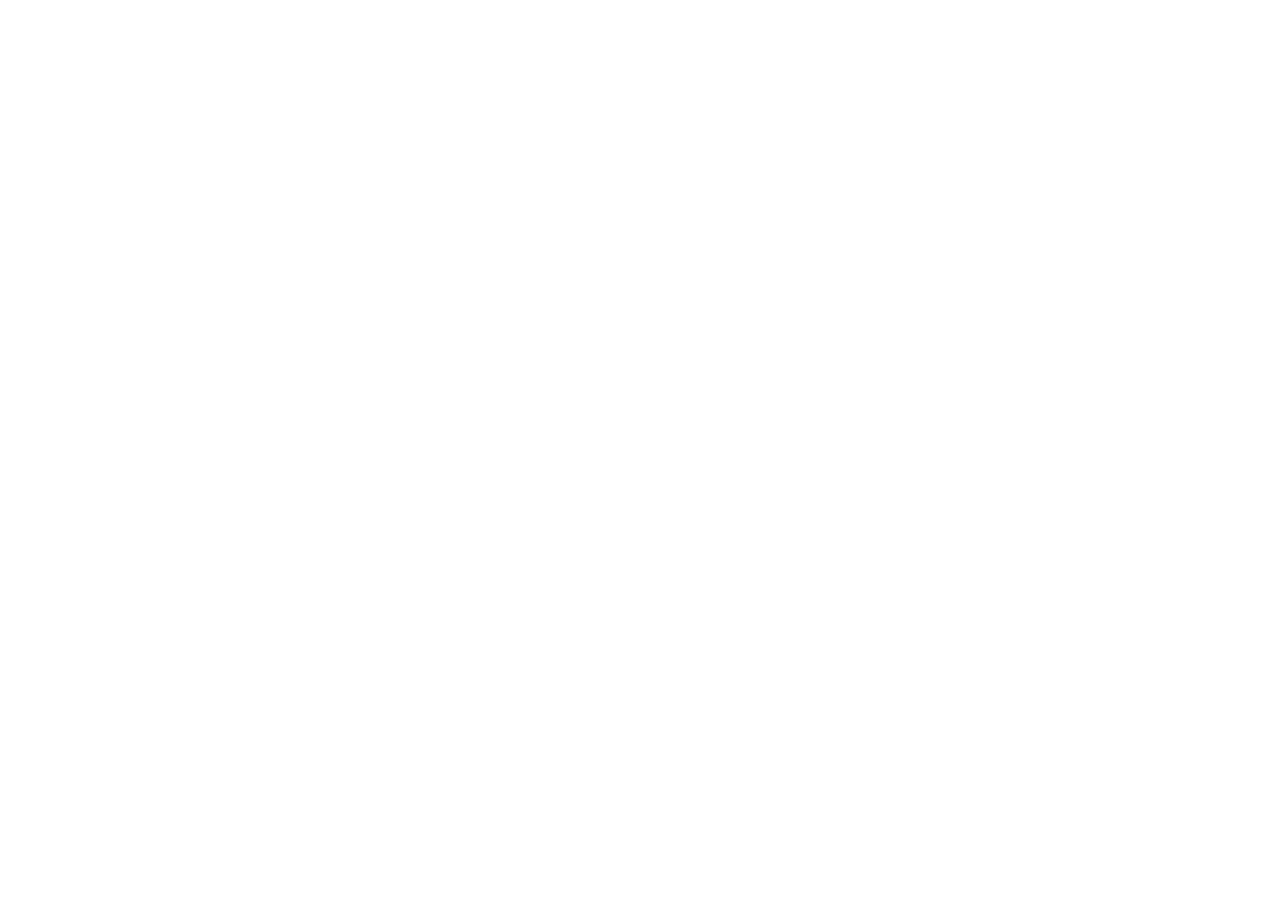
==== popap.html @ 964e262a "popap the end" ====
<!DOCTYPE html>
<html lang="en">

<head>
    <meta charset="UTF-8">
    <meta name="viewport"
          content="width=device-width,
                   initial-scale=1.0">
    <title>Cookie Consent Popup</title>
    <style>
        body {
            margin: 0;
            padding: 0;
        }

        /* .cookie-popup_block.active {
          display: none;
        } */

        #cookie-popup {
            position: fixed;
            bottom: 0;
            left: 0;
            width: 100%;
            background-color: #333;
            opacity: 1.5;
            color: #fff;
            text-align: center;
            padding: 15px;
            box-shadow: 0px 0px 10px rgba(0, 0, 0, 0.2);
        }

        #cookie-popup p {
            margin: 0;
        }

        #cookie-popup button {
            margin-top: 10px;
            background-color: #3CB596;
            color: #fff;
            border: none;
            padding: 10px 20px;
            font-size: large;
            cursor: pointer;
        }

        .cookie-popup_in.active {
          display: none !important;
        }

        #cookie-popup button:hover {
            background-color: #F67702;
        }
    </style>
</head>

<body>
    <div id="cookie-popup" class="cookie-popup_in">
        <p>
           Этот сайт использует файлы cookie и другие технологии, чтобы помочь вам в навигации, а также предоставить лучший пользовательский опыт, анализировать использование наших продуктов и услуг, повысить качество наших предложений.
           Продолжая использовать наш сайт, вы автоматически соглашаетесь с использованием данных технологий.
        </p>
        <button class="button cookie_accept btn btn-primary btn-sm close_btn">Я согласен</button>
    </div>


    <script>
      // let close_btn = document.querySelector('.close_btn');
      // let cookiepopup = document.querySelector('.cookie-popup_in');

      // close_btn.addEventListener('click', () => {
      //   cookiepopup.classList.toggle('active');
      // })

      let close_btn = document.querySelector('.close_btn');
      let cookiepopup = document.querySelector('.cookie-popup_in');

      // Sahifa yuklanganda localStorage-ni tekshiring
      if (localStorage.getItem('cookieAccepted')) {
        cookiepopup.classList.remove('active'); // Cookie popup-ni yashirish
      } else {
        cookiepopup.classList.add('active'); // Cookie popup-ni ko'rsatish
      }

      // Tugmani bosganda localStorage-ga yozish
      close_btn.addEventListener('click', () => {
        cookiepopup.classList.remove('active'); // Cookie popup-ni yopish
        localStorage.setItem('cookieAccepted', 'true'); // Qabul qilinganini saqlash
      });

    </script>
</body>

</html>
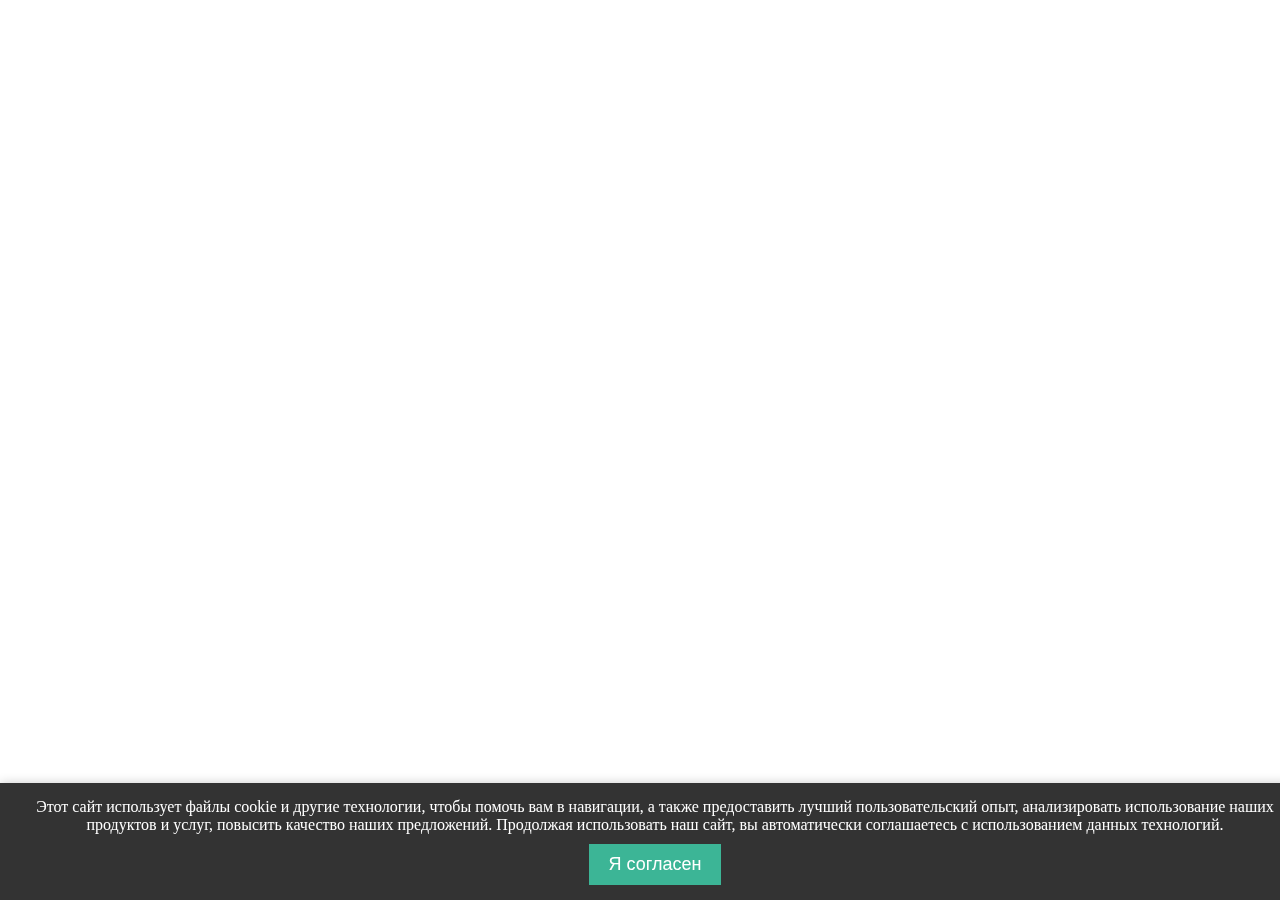
==== commit cf1b23ad: "code update" ====
--- a/popap.html
+++ b/popap.html
@@ -65,28 +65,19 @@
 
 
     <script>
-      // let close_btn = document.querySelector('.close_btn');
-      // let cookiepopup = document.querySelector('.cookie-popup_in');
+      document.addEventListener('DOMContentLoaded', () => {
+    let close_btn = document.querySelector('.close_btn');
+    let cookiepopup = document.querySelector('.cookie-popup_in');
 
-      // close_btn.addEventListener('click', () => {
-      //   cookiepopup.classList.toggle('active');
-      // })
+    if (localStorage.getItem('cookieAccepted')) {
+      cookiepopup.classList.add('active');
+    }
 
-      let close_btn = document.querySelector('.close_btn');
-      let cookiepopup = document.querySelector('.cookie-popup_in');
-
-      // Sahifa yuklanganda localStorage-ni tekshiring
-      if (localStorage.getItem('cookieAccepted')) {
-        cookiepopup.classList.remove('active'); // Cookie popup-ni yashirish
-      } else {
-        cookiepopup.classList.add('active'); // Cookie popup-ni ko'rsatish
-      }
-
-      // Tugmani bosganda localStorage-ga yozish
-      close_btn.addEventListener('click', () => {
-        cookiepopup.classList.remove('active'); // Cookie popup-ni yopish
-        localStorage.setItem('cookieAccepted', 'true'); // Qabul qilinganini saqlash
-      });
+    close_btn.addEventListener('click', () => {
+      cookiepopup.classList.add('active');
+      localStorage.setItem('cookieAccepted', 'true');
+    });
+  });
 
     </script>
 </body>
